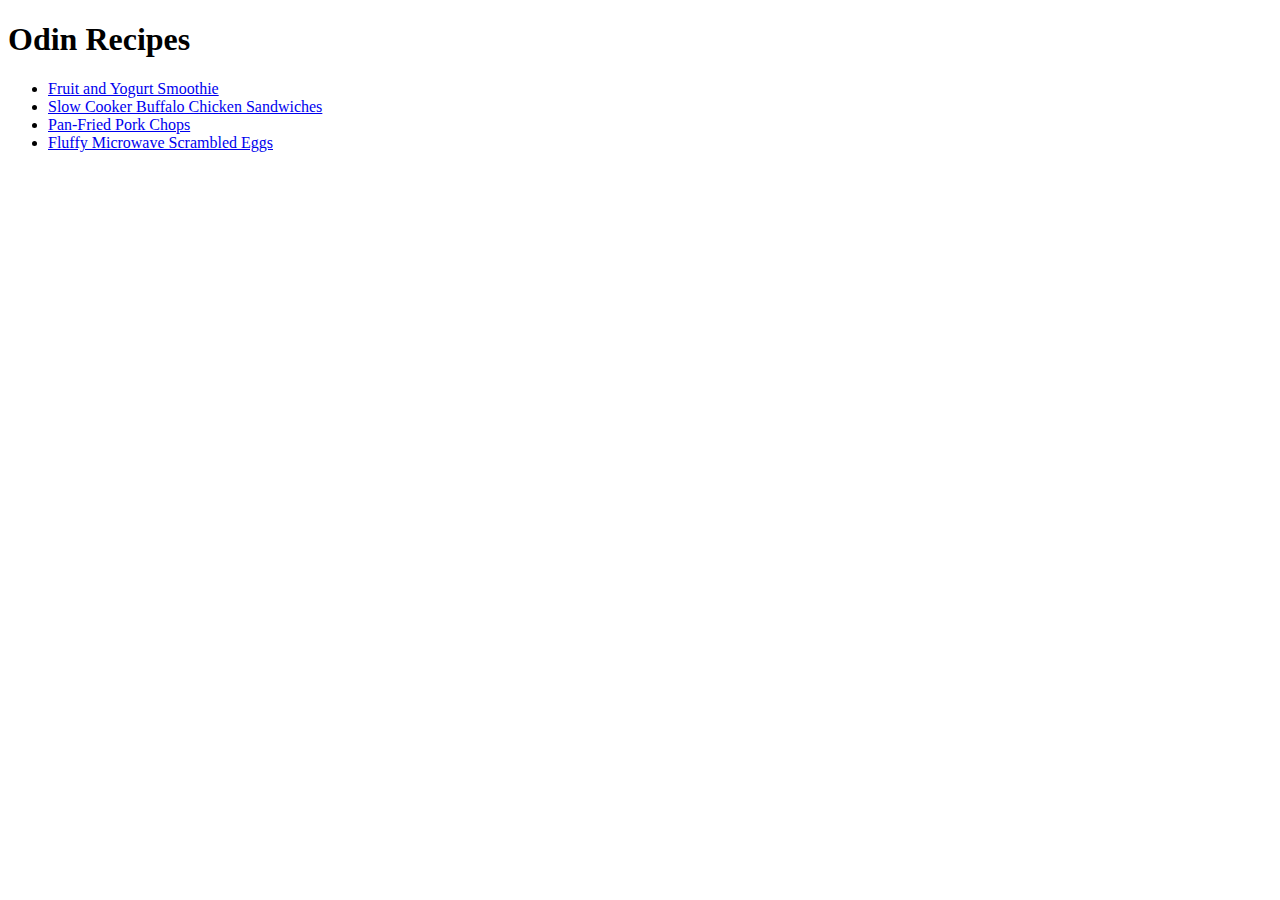
==== index.html @ 503b5928 "Added the index.html page and the 'recipe' folder" ====
<!DOCTYPE html>
<html lang="en">
<head>
    <meta charset="UTF-8">
    <meta http-equiv="X-UA-Compatible" content="IE=edge">
    <meta name="viewport" content="width=device-width, initial-scale=1.0">
    <title>Odin Recipes</title>
</head>
<body>
    <h1>Odin Recipes</h1>
    <ul>
        <li><a href="./recipes/smoothie.html">Fruit and Yogurt Smoothie</a></li>
        <li><a href="./recipes/chicken-sandwich.html">Slow Cooker Buffalo Chicken Sandwiches</a></li>
        <li><a href="./recipes/porkchop.html">Pan-Fried Pork Chops</a></li>
        <li><a href="./recipes/scrambled-eggs.html">Fluffy Microwave Scrambled Eggs</a></li>
    </ul>
    
</body>
</html>
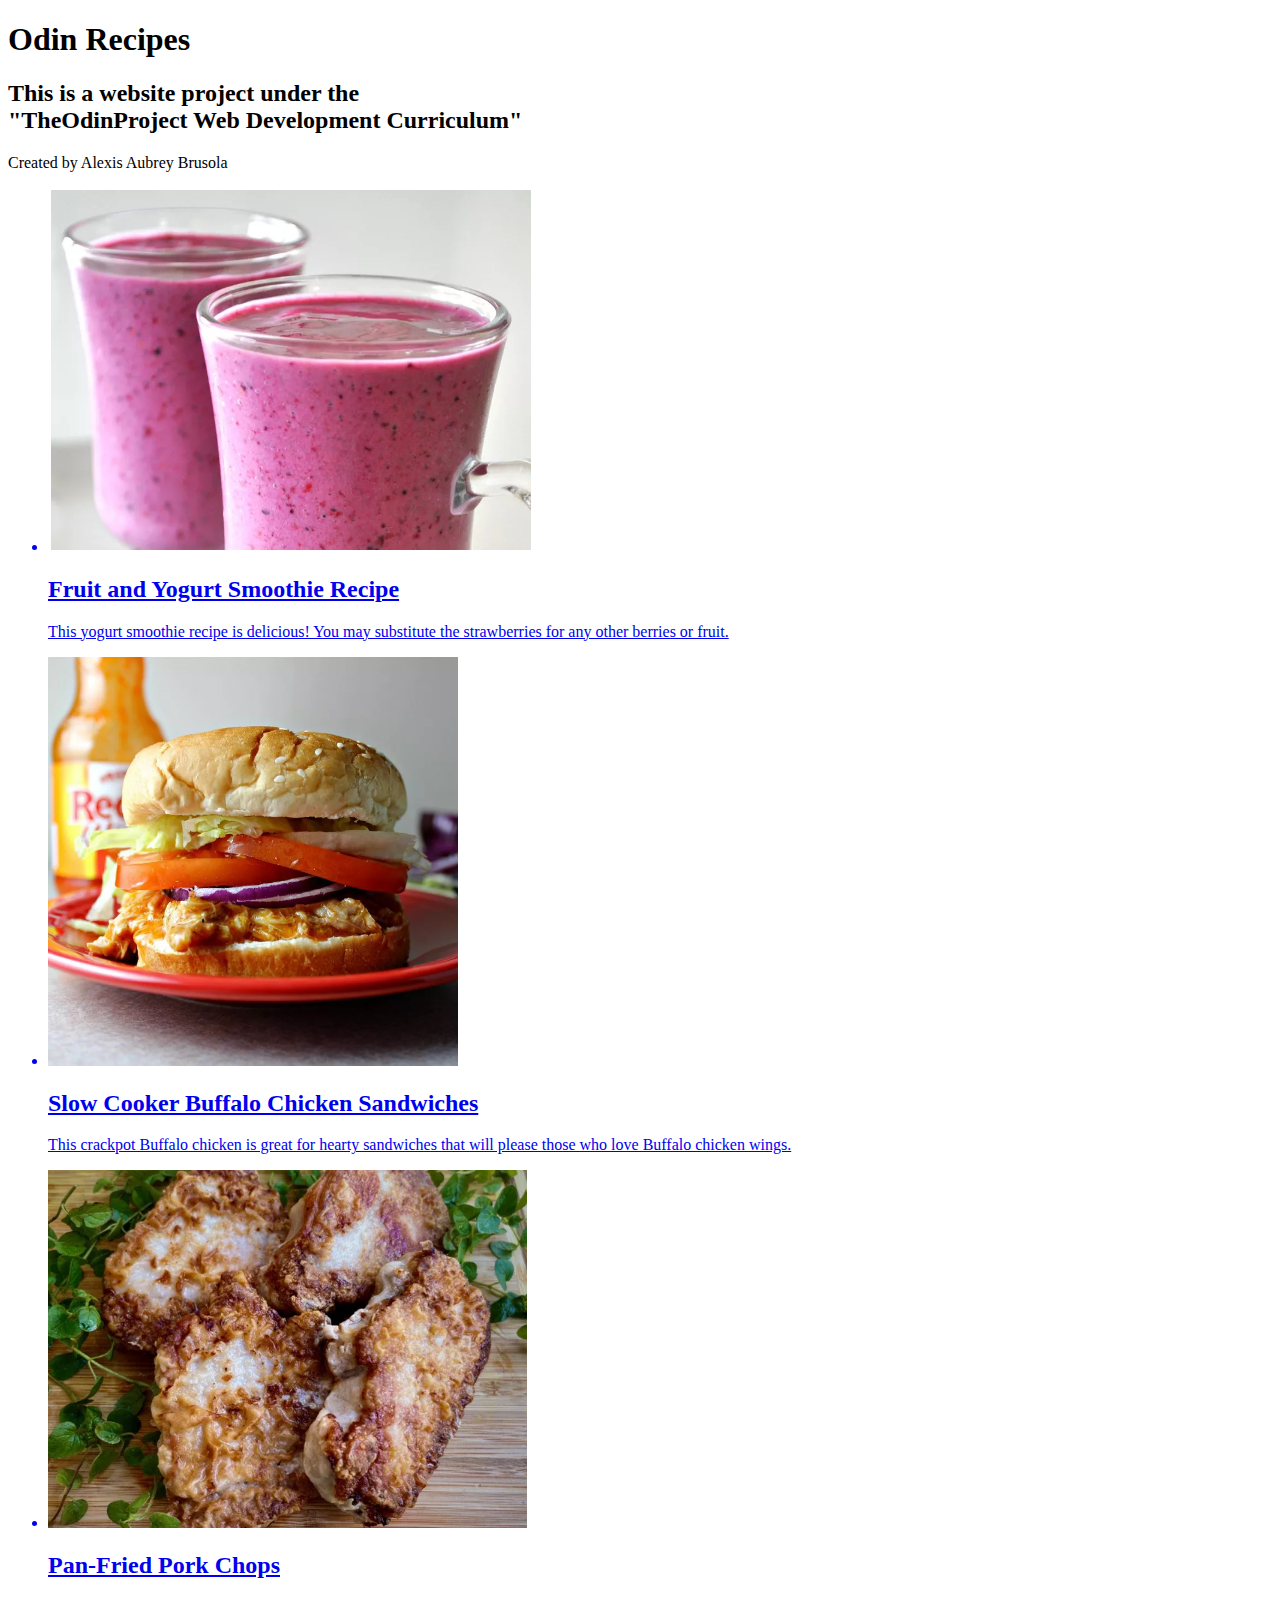
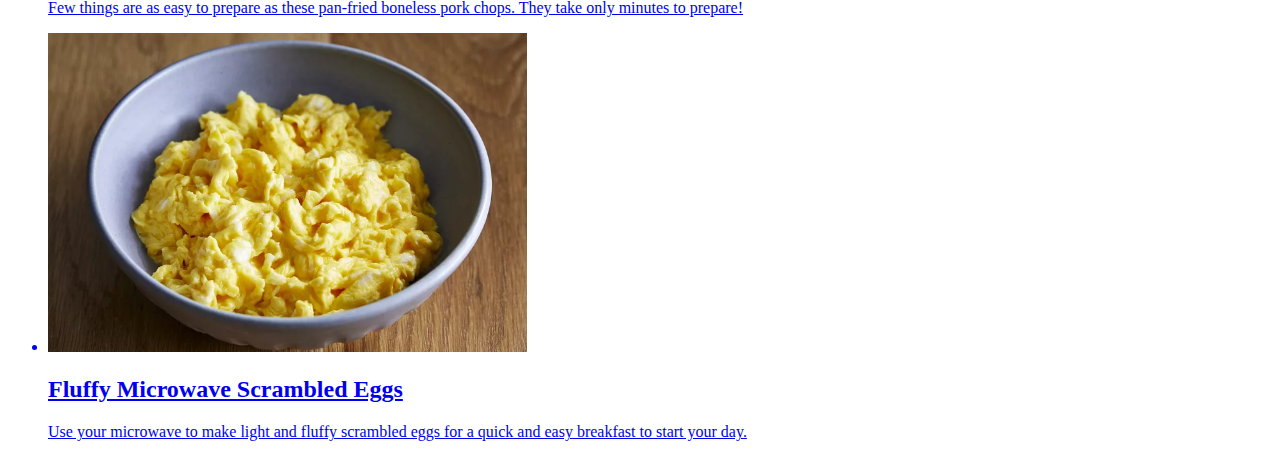
==== commit 30f5e4d9: "Update the original/old index.html" ====
--- a/index.html
+++ b/index.html
@@ -5,15 +5,58 @@
     <meta http-equiv="X-UA-Compatible" content="IE=edge">
     <meta name="viewport" content="width=device-width, initial-scale=1.0">
     <title>Odin Recipes</title>
+
+    <link rel="stylesheet" href="./css/index.css">
 </head>
 <body>
-    <h1>Odin Recipes</h1>
-    <ul>
-        <li><a href="./recipes/smoothie.html">Fruit and Yogurt Smoothie</a></li>
-        <li><a href="./recipes/chicken-sandwich.html">Slow Cooker Buffalo Chicken Sandwiches</a></li>
-        <li><a href="./recipes/porkchop.html">Pan-Fried Pork Chops</a></li>
-        <li><a href="./recipes/scrambled-eggs.html">Fluffy Microwave Scrambled Eggs</a></li>
-    </ul>
-    
+
+    <main>
+        <section class="hero-section">
+            <h1>Odin Recipes</h1>
+            <h2>This is a website project under the<br><span>"TheOdinProject Web Development Curriculum"</span></h2>
+            <p>Created by Alexis Aubrey Brusola</p>
+        </section>
+        
+        <section class="card-section">
+            <ul class="card-container">
+                <a href="./recipes/smoothie.html">
+                    <li class="card">
+                        <img src="./recipes/img/smoothie.png" alt="Fruit and Yogurt Smoothie Image">
+                        <h2 class="card-title">Fruit and Yogurt Smoothie Recipe</h2>
+                        <p class="card-desc">This yogurt smoothie recipe is delicious! You may substitute the strawberries for any other berries or fruit.</p>
+                    </li>
+                </a>
+
+                <a href="./recipes/chicken-sandwich.html">
+                    <li class="card">
+                        <img src="./recipes/img/chicken-sandwich.png" alt="Slow Cooker Buffalo Chicken Sandwiches Image">
+                        <h2 class="card-title">Slow Cooker Buffalo Chicken Sandwiches</h2>
+                        <p class="card-desc">This crackpot Buffalo chicken is great for hearty sandwiches that will please those who love Buffalo chicken wings.</p>
+                    </li>
+                </a>
+
+                <a href="./recipes/porkchop.html">
+                    <li class="card">
+                        <div class="card-image">
+                            <img src="./recipes/img/./porkchop.png" alt="Pan-Fried Pork Chops Image">
+                        </div>
+                        <h2 class="card-title">Pan-Fried Pork Chops</h2>
+                        <p class="card-desc">Few things are as easy to prepare as these pan-fried boneless pork chops. They take only minutes to prepare!</p>
+                    </li>
+                </a>
+
+                <a href="./recipes/scrambled-eggs.html">
+                    <li class="card">
+                        <div class="card-image">
+                            <img src="./recipes/img/scrambled-egg.png" alt="Fluffy Microwave Scrambled Eggs Image">
+                        </div>
+                        <h2 class="card-title">Fluffy Microwave Scrambled Eggs</h2>
+                        <p class="card-desc">Use your microwave to make light and fluffy scrambled eggs for a quick and easy breakfast to start your day.</p>
+                    </li>
+                </a>
+            </ul>
+        </section>
+
+    </main>
 </body>
 </html>